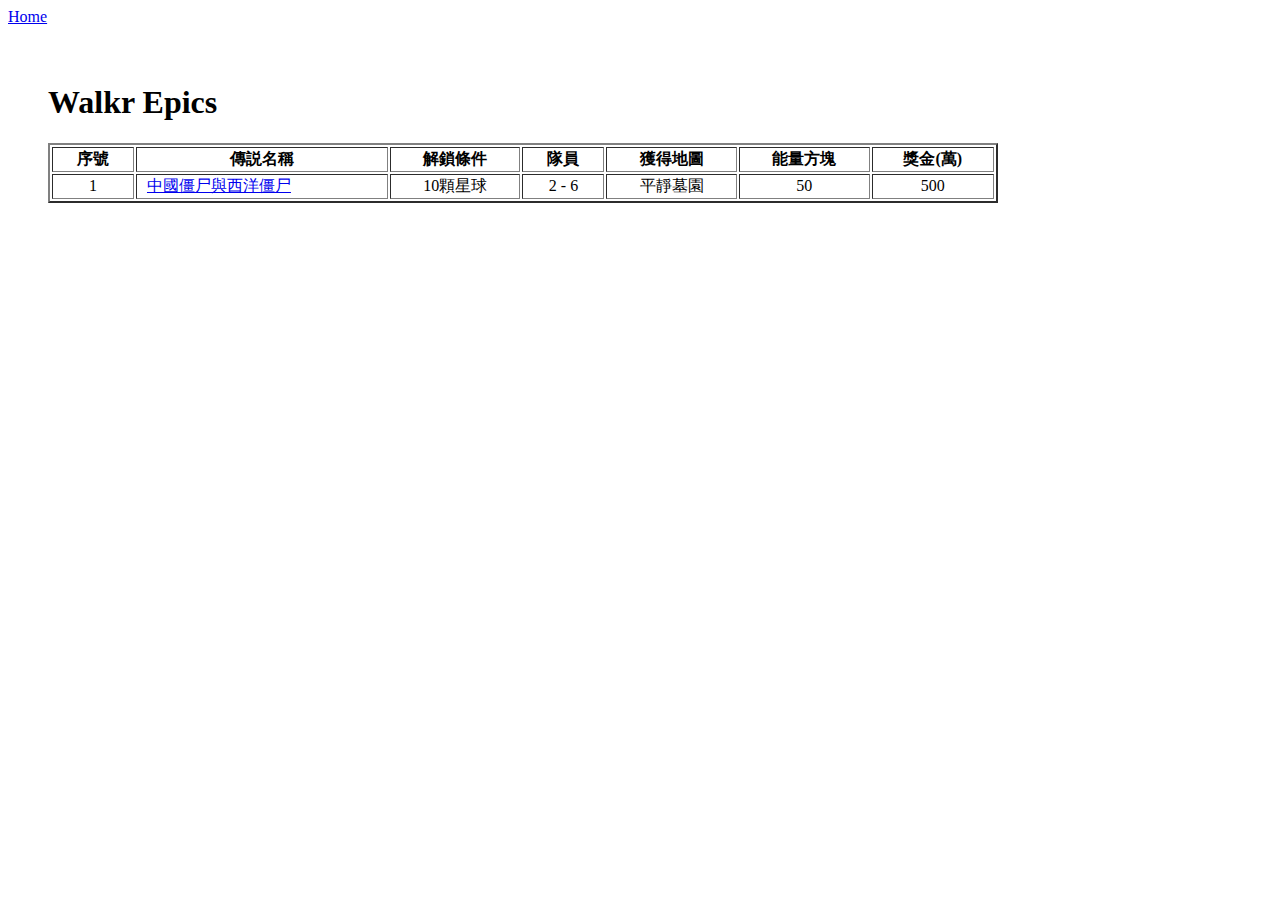
==== Games/Walkr/Walkr_Epics.html @ b9714d7d "Minor changes" ====
<!DOCTYPE html>
<html lang="zh">
<head>
	<meta charset="UTF-8">
	<meta name="viewport" content="width=device-width, initial-scale=1.0">
	<title>Walkr傳説列表</title>
	<meta name="description" content="Walkr傳説列表 传说列表">
	<link rel="stylesheet" href="../../styles.css">
</head>
<body>
	<a href="/index.html">Home</a>
	<ul><h1><br>Walkr Epics</h1></ul>
	
	<ul><table width="950" border="2">
	  <tbody>
		<tr>
			<th scope="col">序號</th>
			<th scope="col">傳説名稱</th>
			<th scope="col">解鎖條件</th>
			<th scope="col">隊員</th>
			<th scope="col">獲得地圖</th>
			<th scope="col">能量方塊</th>
			<th scope="col">獎金(萬)</th>
		</tr>
		<tr>
			<td style="text-align: center">1</td>
			<td><a href="Walkr_Epics_Jiangshi.html">中國僵尸與西洋僵尸</a></td>
			<td style="text-align: center">10顆星球</td>
			<td style="text-align: center">2 - 6</td>
			<td style="text-align: center">平靜墓園</td>
			<td style="text-align: center">50</td>
			<td style="text-align: center">500</td>
		</tr>
	  </tbody>
	</table></ul>

	
</body>
</html>
---- styles.css ----
c {
    text-align: center;
}

th, td {
	padding-left: 10px;
	padding-right: 10px;
}
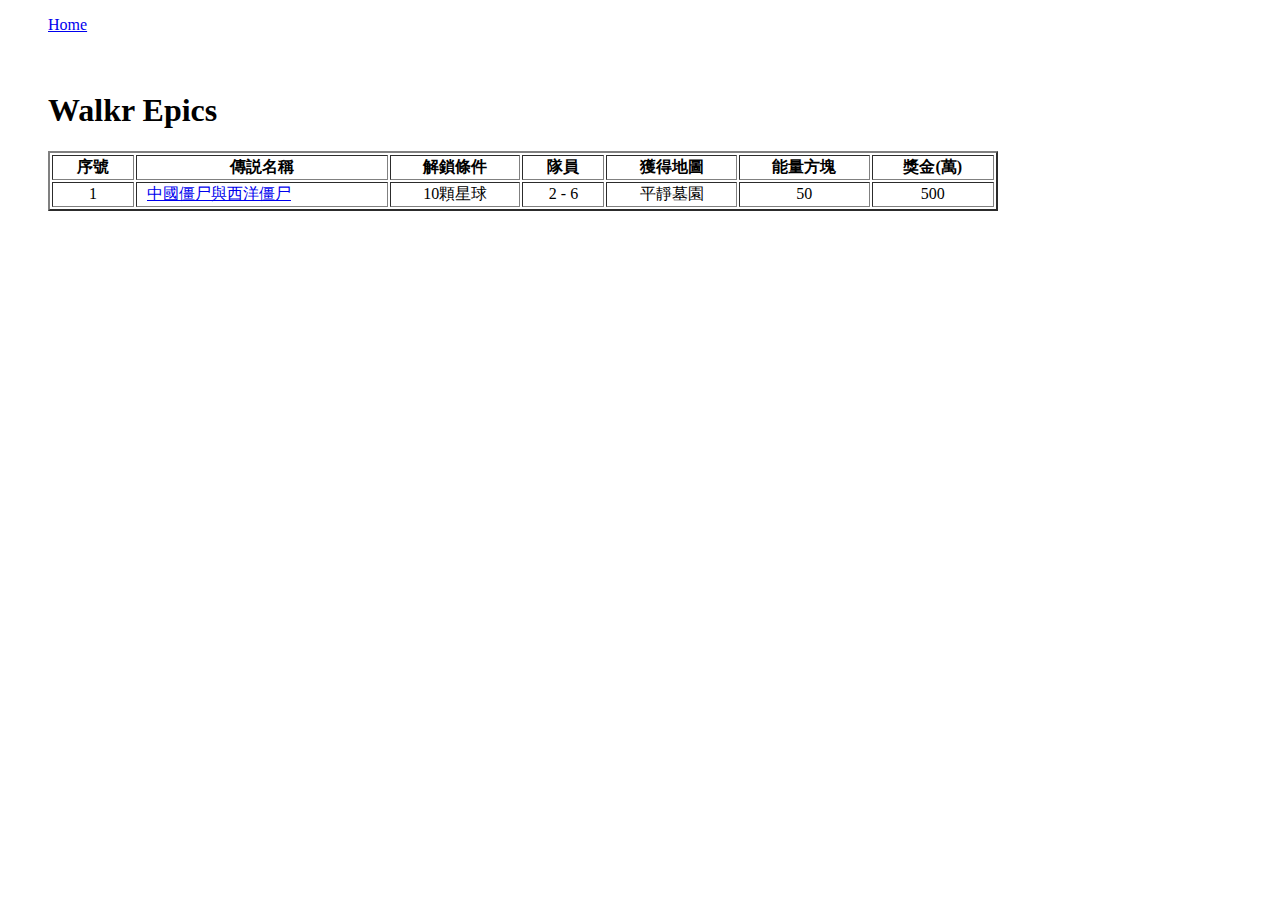
==== commit a6890269: "Minor changes" ====
--- a/Games/Walkr/Walkr_Epics.html
+++ b/Games/Walkr/Walkr_Epics.html
@@ -8,7 +8,7 @@
 	<link rel="stylesheet" href="../../styles.css">
 </head>
 <body>
-	<a href="/index.html">Home</a>
+	<ul><a href="/index.html">Home</a></ul>
 	<ul><h1><br>Walkr Epics</h1></ul>
 	
 	<ul><table width="950" border="2">
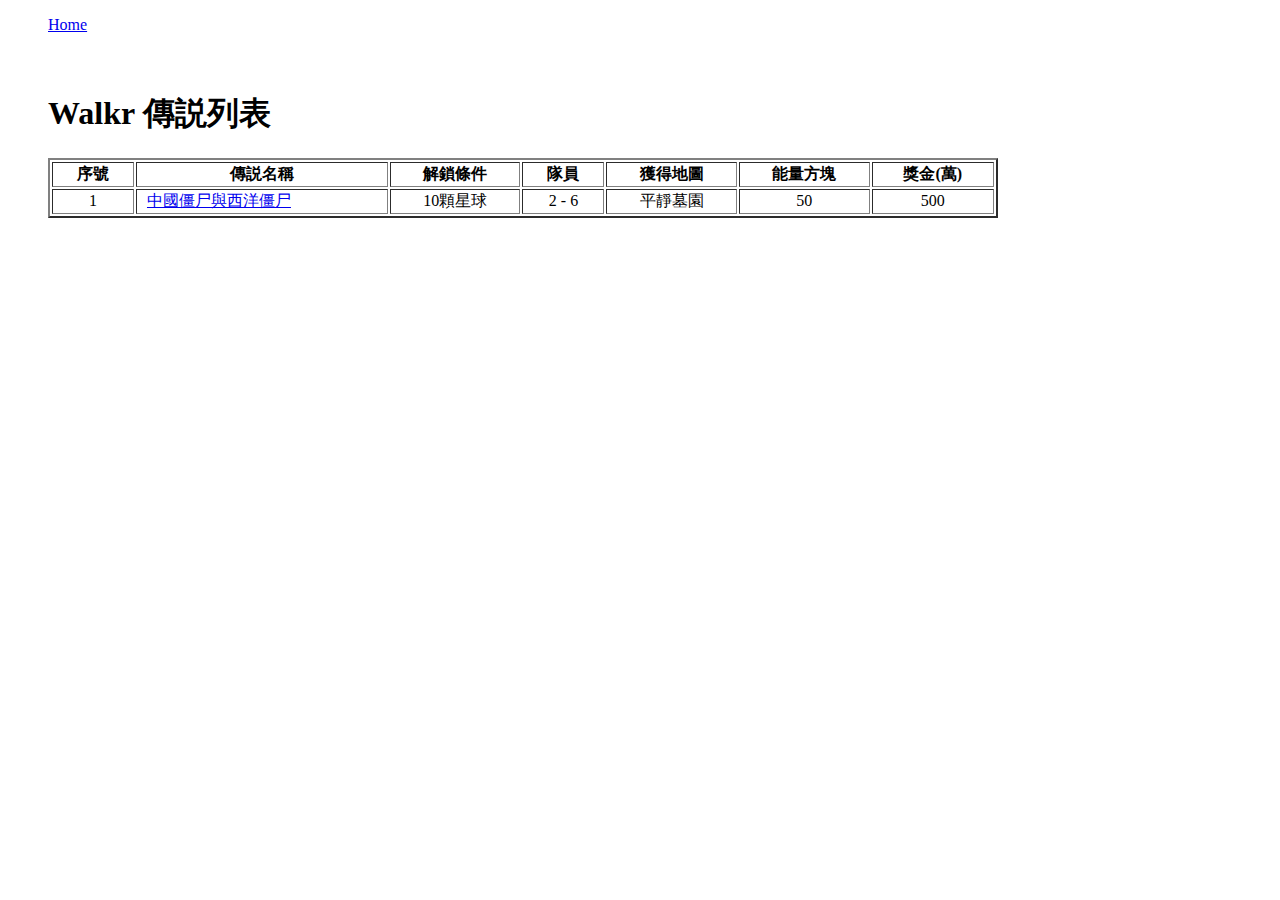
==== commit d1035743: "Minor changes" ====
--- a/Games/Walkr/Walkr_Epics.html
+++ b/Games/Walkr/Walkr_Epics.html
@@ -3,13 +3,14 @@
 <head>
 	<meta charset="UTF-8">
 	<meta name="viewport" content="width=device-width, initial-scale=1.0">
-	<title>Walkr傳説列表</title>
-	<meta name="description" content="Walkr傳説列表 传说列表">
+	<title>Walkr 傳説列表</title>
+	<meta name="description" content="Walkr 傳説列表 传说列表">
 	<link rel="stylesheet" href="../../styles.css">
 </head>
 <body>
 	<ul><a href="/index.html">Home</a></ul>
-	<ul><h1><br>Walkr Epics</h1></ul>
+
+	<ul><h1><br>Walkr 傳説列表</h1></ul>
 	
 	<ul><table width="950" border="2">
 	  <tbody>
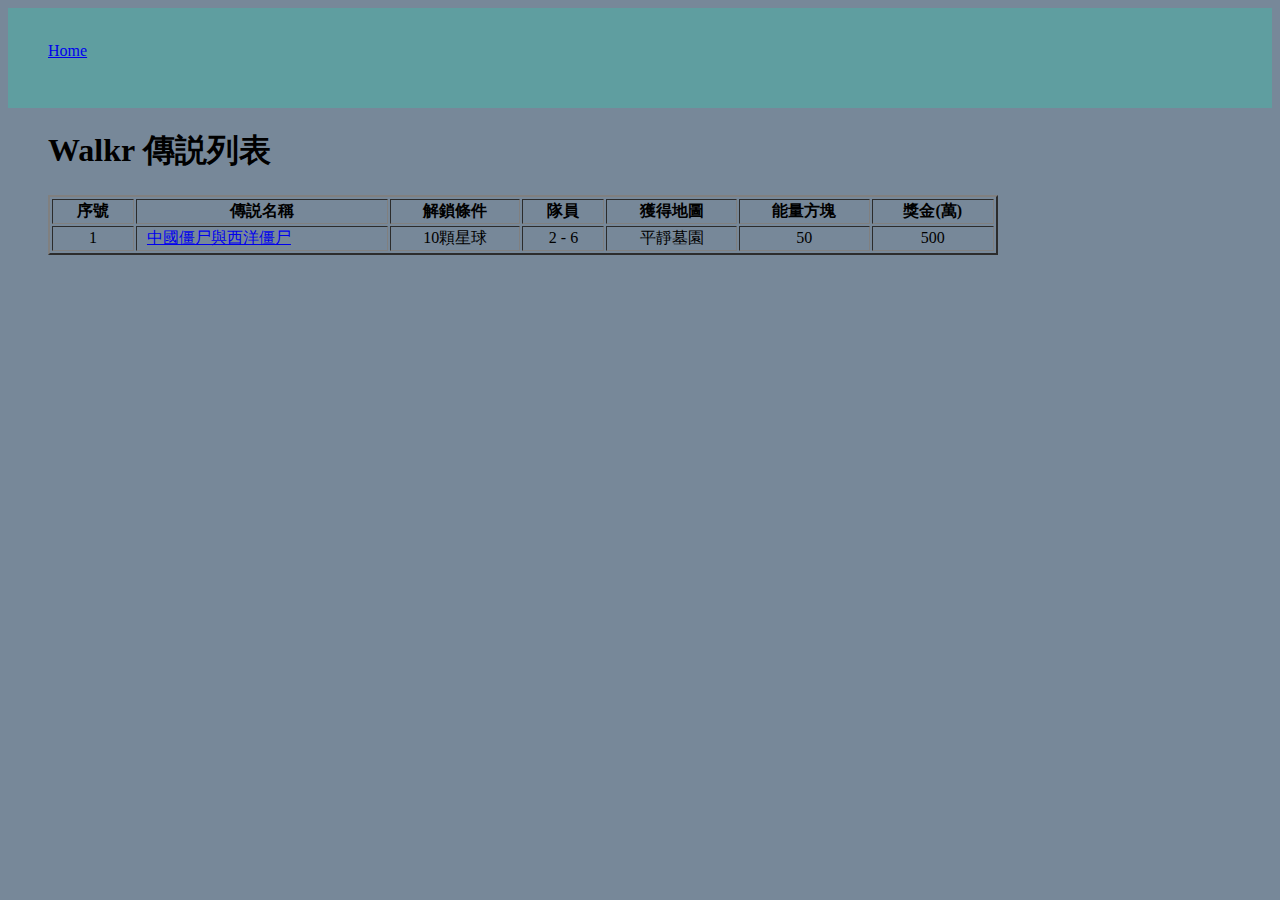
==== commit 33f7569a: "Adjusted index file" ====
--- a/Games/Walkr/Walkr_Epics.html
+++ b/Games/Walkr/Walkr_Epics.html
@@ -5,13 +5,18 @@
 	<meta name="viewport" content="width=device-width, initial-scale=1.0">
 	<title>Walkr 傳説列表</title>
 	<meta name="description" content="Walkr 傳説列表 传说列表">
-	<link rel="stylesheet" href="../../styles.css">
+	<link rel="stylesheet" href="../../CSS/styles.css">
 </head>
+
+<header>
+	<br>
+	<ul><a href="../../index.html">Home</a></ul>
+</header>
+
+
 <body>
-	<ul><a href="/index.html">Home</a></ul>
+	<ul><h1>Walkr 傳説列表</h1></ul>
 
-	<ul><h1><br>Walkr 傳説列表</h1></ul>
-	
 	<ul><table width="950" border="2">
 	  <tbody>
 		<tr>
--- a/CSS/styles.css
+++ b/CSS/styles.css
@@ -0,0 +1,23 @@
+body {
+	background-color:lightslategrey;
+}
+
+.container {
+
+}
+
+header {
+	height: 100px;
+	background-color:cadetblue ;
+}
+
+
+c {
+    text-align: center;
+}
+
+th, td {
+	padding-left: 10px;
+	padding-right: 10px;
+}
+
